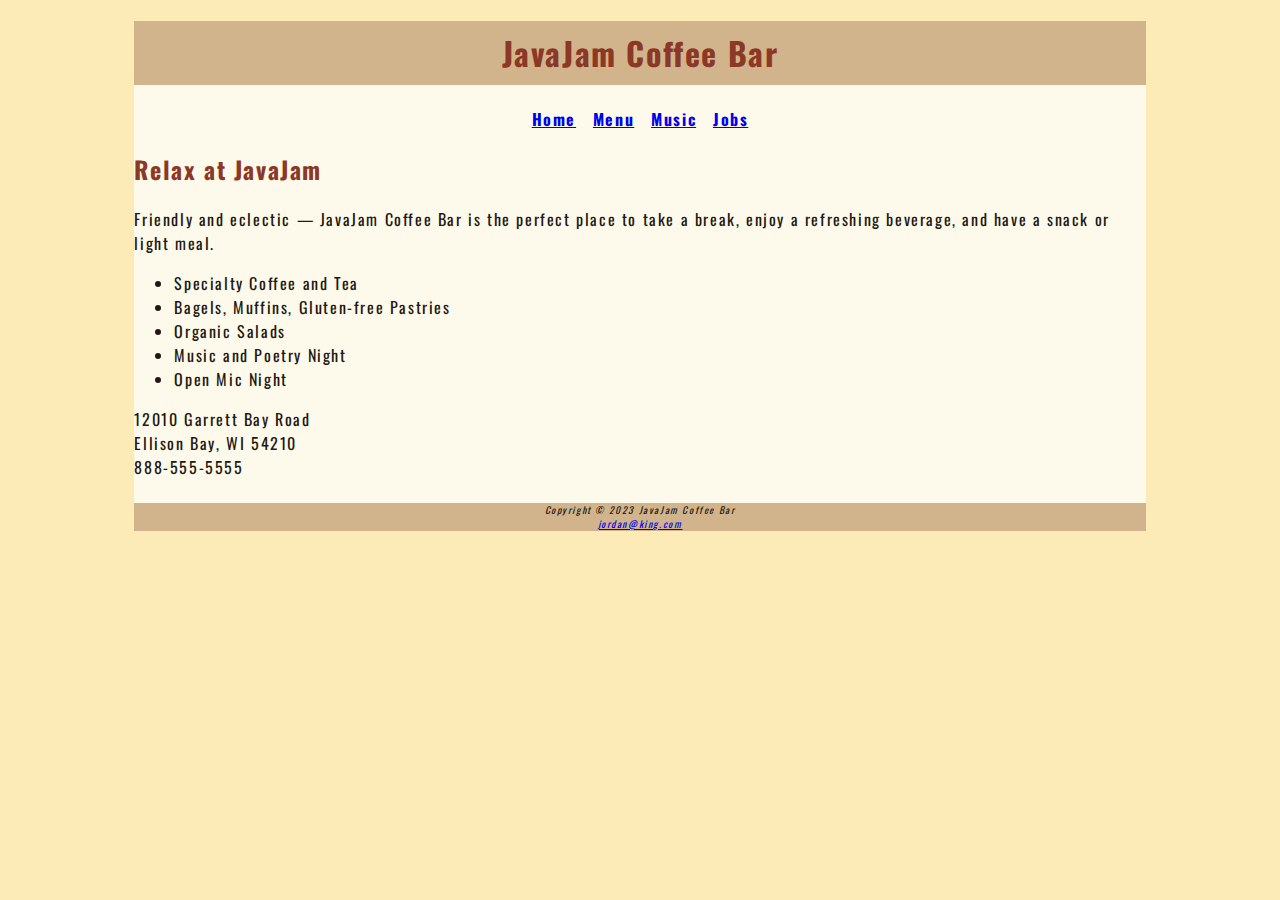
==== javajam/index.html @ 5244f1af "Initial Setup" ====
<!DOCTYPE html>
<html lang="en">
  <head>
    <meta charset="UTF-8" >
    <meta http-equiv="X-UA-Compatible" content="IE=edge">
    <meta name="viewport" content="width=device-width, initial-scale=1.0" >
    <title>Jordan King &mdash; JavaJam Coffee Bar</title>
    <meta name="description" content="JavaJam Coffee Bar Case Study" >
    <meta name="author" content="Jordan King" >
    <meta name="keywords" content="Homework, USU, Data Analytics and Information Systems">
    <link rel="stylesheet" href="javajam.css">
  </head>
  <body>
    <div id="wrapper">
    <main>
    <header>
      <h1>JavaJam Coffee Bar</h1>
    </header>
    <nav>
      <a href="index.html">Home</a> &nbsp;
      <a href="menu.html">Menu</a> &nbsp;
      <a href="music.html">Music</a> &nbsp;
      <a href="jobs.html">Jobs</a>
    </nav>
    
      <h2>Relax at JavaJam</h2>
      <p>
        Friendly and eclectic &mdash; JavaJam Coffee Bar is the perfect place to
        take a break, enjoy a refreshing beverage, and have a snack or light
        meal.
      </p>
      <ul>
        <li>Specialty Coffee and Tea</li>
        <li>Bagels, Muffins, Gluten-free Pastries</li>
        <li>Organic Salads</li>
        <li>Music and Poetry Night</li>
        <li>Open Mic Night</li>
      </ul>
      <div>
        12010 Garrett Bay Road <br>
        Ellison Bay, WI 54210 <br>
        888-555-5555 <br><br>
      </div>
    </main>
    <footer>
      Copyright &copy; 2023 JavaJam Coffee Bar
      <br>
      <a href="mailto:jordan@king.com">jordan@king.com</a>
    </footer>
    </div>
  </body>
</html>
---- javajam/javajam.css ----
@import url('https://fonts.googleapis.com/css2?family=Oswald&display=swap');


body {
    background-color: #fcebb6;
    color: #221811;
    font-family: 'Oswald', 'Arial', sans-serif;
    letter-spacing: .1em;
    /* border:solid #CCCCCC; */
}

main{
    background-color: #fefaeb;
}

header{
    background-color: #D2b48c;
    color: #8c3826;
    text-align: center;
}

nav{
    text-align: center;
    font-weight: bold;
}

h1{
    line-height: 200%;
}

h2{
    color: #8c3826;
}

footer{
    background-color: #d2b48c;
    text-align: center;
    font-size: .60em;
    font-style: italic;
}

#wrapper{
    width:80%;
    background-color: #fefaeb;
    margin-left:auto;
    margin-right:auto;
}
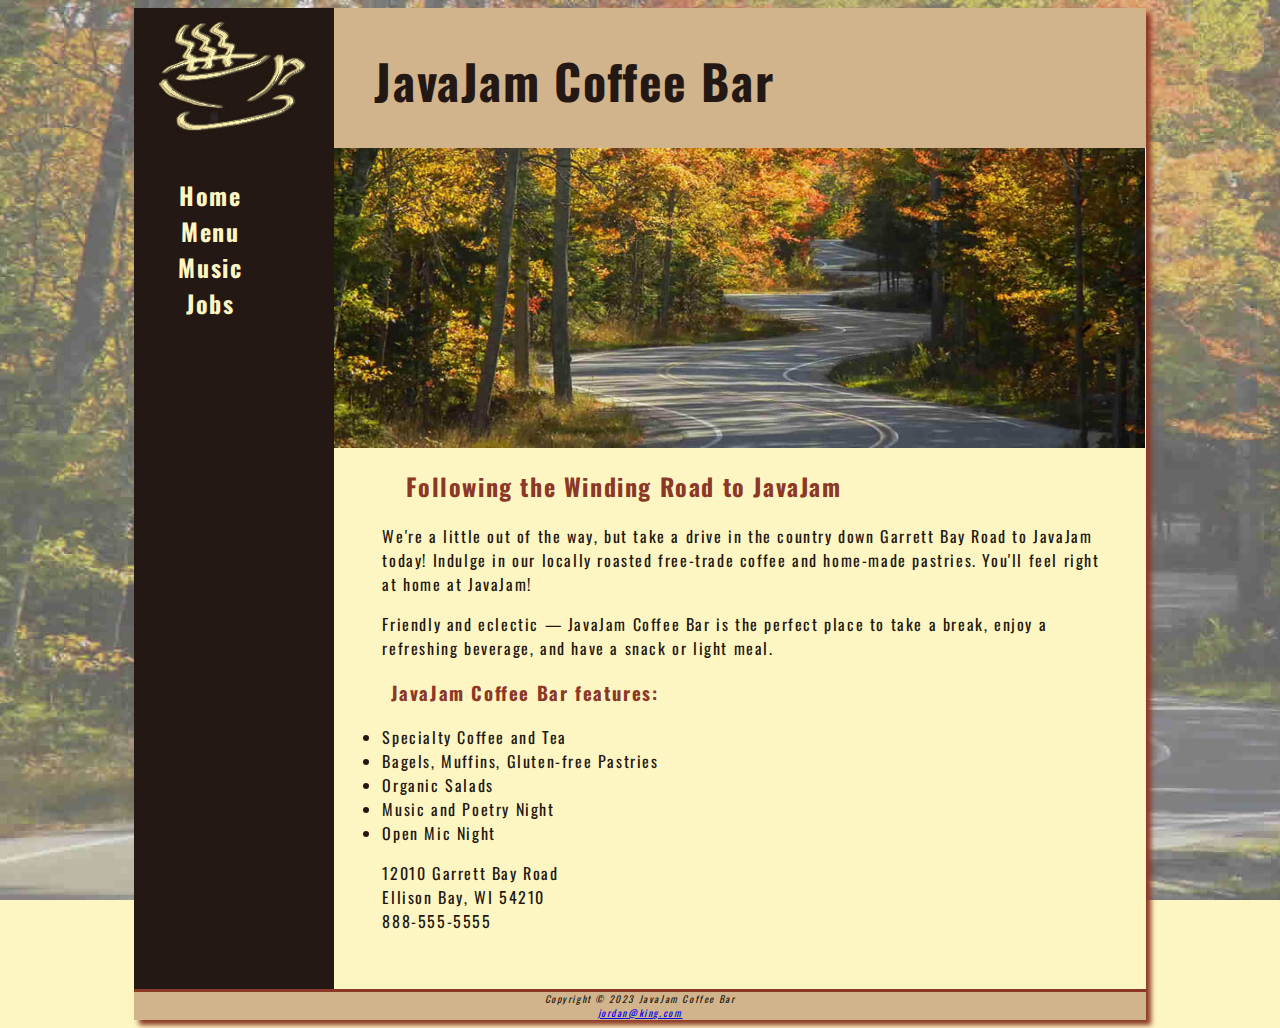
==== commit 0c6fe155: "Assignment 6" ====
--- a/javajam/index.html
+++ b/javajam/index.html
@@ -9,44 +9,55 @@
     <meta name="author" content="Jordan King" >
     <meta name="keywords" content="Homework, USU, Data Analytics and Information Systems">
     <link rel="stylesheet" href="javajam.css">
+    <link rel="shortcut icon" href="favicon.ico">
   </head>
   <body>
     <div id="wrapper">
-    <main>
-    <header>
-      <h1>JavaJam Coffee Bar</h1>
-    </header>
-    <nav>
-      <a href="index.html">Home</a> &nbsp;
-      <a href="menu.html">Menu</a> &nbsp;
-      <a href="music.html">Music</a> &nbsp;
-      <a href="jobs.html">Jobs</a>
-    </nav>
-    
-      <h2>Relax at JavaJam</h2>
-      <p>
-        Friendly and eclectic &mdash; JavaJam Coffee Bar is the perfect place to
-        take a break, enjoy a refreshing beverage, and have a snack or light
-        meal.
-      </p>
-      <ul>
-        <li>Specialty Coffee and Tea</li>
-        <li>Bagels, Muffins, Gluten-free Pastries</li>
-        <li>Organic Salads</li>
-        <li>Music and Poetry Night</li>
-        <li>Open Mic Night</li>
-      </ul>
-      <div>
-        12010 Garrett Bay Road <br>
-        Ellison Bay, WI 54210 <br>
-        888-555-5555 <br><br>
-      </div>
-    </main>
-    <footer>
-      Copyright &copy; 2023 JavaJam Coffee Bar
-      <br>
-      <a href="mailto:jordan@king.com">jordan@king.com</a>
-    </footer>
+      <header>
+        <h1><a href="index.html">JavaJam Coffee Bar</a></h1>
+      </header>
+      <nav id="leftnav">
+        <ul>
+          <li><a href="index.html">Home</a></li>
+          <li><a href="menu.html">Menu</a></li>
+          <li><a href="music.html">Music</a></li>
+          <li><a href="jobs.html">Jobs</a></li>
+        </ul>
+      </nav>
+      <main>
+        <div id="homehero">
+        </div>
+        <h2>Following the Winding Road to JavaJam</h2>
+        <p>
+          We're a little out of the way, but take a drive in the country down Garrett Bay Road to JavaJam today! 
+          Indulge in our locally roasted free-trade coffee and home-made pastries. You'll feel right at home at JavaJam!
+        </p>
+        <p>
+          Friendly and eclectic &mdash; JavaJam Coffee Bar is the perfect place to
+          take a break, enjoy a refreshing beverage, and have a snack or light
+          meal.
+        </p>
+        <h3>
+          JavaJam Coffee Bar features:
+        </h3>
+        <ul>
+          <li>Specialty Coffee and Tea</li>
+          <li>Bagels, Muffins, Gluten-free Pastries</li>
+          <li>Organic Salads</li>
+          <li>Music and Poetry Night</li>
+          <li>Open Mic Night</li>
+        </ul>
+        <div>
+          12010 Garrett Bay Road <br>
+          Ellison Bay, WI 54210 <br>
+          888-555-5555 <br><br>
+        </div>
+      </main>
+      <footer>
+        Copyright &copy; 2023 JavaJam Coffee Bar
+        <br>
+        <a href="mailto:jordan@king.com">jordan@king.com</a>
+      </footer>
     </div>
   </body>
 </html>
--- a/javajam/javajam.css
+++ b/javajam/javajam.css
@@ -2,34 +2,109 @@
 
 
 body {
-    background-color: #fcebb6;
+    background-color: #FEF6C2;
     color: #221811;
     font-family: 'Oswald', 'Arial', sans-serif;
     letter-spacing: .1em;
+    background-image: url(images/fadedroad50.jpg);
+    background-attachment: fixed;
+    background-size: cover;
+
     /* border:solid #CCCCCC; */
 }
 
 main{
-    background-color: #fefaeb;
+    background-color: #fef6C2;
+    padding: 0 0 2em 0;
+    margin-left: 200px;
+    overflow: auto;
 }
 
 header{
     background-color: #D2b48c;
-    color: #8c3826;
-    text-align: center;
+    background-image: url(images/coffeelogo.jpg);
+    color: #231814;
+    padding: 5px 0 .02px 240px;
+    background-repeat: no-repeat;
 }
 
 nav{
     text-align: center;
     font-weight: bold;
+    font-size: 1.5em;
+    padding-top: 5px;
+    padding-bottom: 5px;
+    float: left;
+    width: 200px;
+}
+
+#leftnav ul{
+    list-style-type: none;
+    padding-left: 0;
+}
+
+nav a{
+    text-decoration: none;
 }
 
 h1{
-    line-height: 200%;
+    font-size: 3em;
+}
+
+p{
+
+    padding-left: 3em;
+    padding-right: 2em;
+
+}
+
+div{
+
+    padding-left: 3em;
+    padding-right: 2em;
+    
+}
+
+ul{
+
+    padding-left: 3em;
+    padding-right: 2em;
+    
+}
+
+dl{
+
+    padding-left: 3em;
+    padding-right: 2em;
+    
 }
 
 h2{
     color: #8c3826;
+    padding-left: 3em;
+    padding-right: 2em;
+}
+
+h3{
+    color: #8c3826;
+    padding-left: 3em;
+    padding-right: 2em;
+}
+
+dt{
+    color: #8c3826;
+}
+
+h4{
+    background-color: #d2b48c;
+    font-size: 1.2em;
+    padding-left: 3em;
+    padding-right: 2em;
+    padding-bottom: 0;
+    text-transform: uppercase;
+    border-bottom: solid #231814;
+    clear: left;
+
 }
 
 footer{
@@ -37,11 +112,91 @@
     text-align: center;
     font-size: .60em;
     font-style: italic;
+    padding: 1 em;
+    border-top: solid #8c3826;
 }
 
 #wrapper{
     width:80%;
-    background-color: #fefaeb;
+    background-color: #231814;
     margin-left:auto;
     margin-right:auto;
+    min-width: 900px;
+    max-width: 1280px;
+    box-shadow: 5px 5px 5px #8c3826;
+    padding: 0;
+}
+
+.details{
+    padding: 0 20%;
+    overflow: auto;
+}
+
+img {
+    border-style: none;
+    max-width: 100%;
+    height: auto;}
+   
+
+#homehero{
+    background-image: url(images/hero.jpg);
+    background-size: 100% 100%;
+    background-repeat: no-repeat;
+    height: 300px;
+}
+
+#heromugs{
+    background-image: url(images/heromugs.jpg);
+    background-size: 100% 100%;
+    background-repeat: no-repeat;
+    height: 300px;
+}
+
+#heroguitar{
+    background-image: url(images/heroguitar.jpg);
+    background-size: 100% 100%;
+    background-repeat: no-repeat;
+    height: 300px;
+}
+
+*{
+    box-sizing: border-box;
+}
+
+nav a:link{
+    color: #FEF6C2;
+}
+nav a:visited{
+    color: #d2b48c;
+}
+
+nav a:hover{
+    color: #CC9933;
+}
+
+.floatleft{
+    float: left;
+    padding: 0 2em 2em 0
+}
+
+.onethird{
+    float: left;
+    width: 33%;
+}
+
+header a{
+    text-decoration: none;
+
+}
+
+header a:link{
+    color: #231814;
+}
+
+header a:visited{
+    color: #231814;
+}
+
+header a:hover{
+    color: #FEF6C2
 }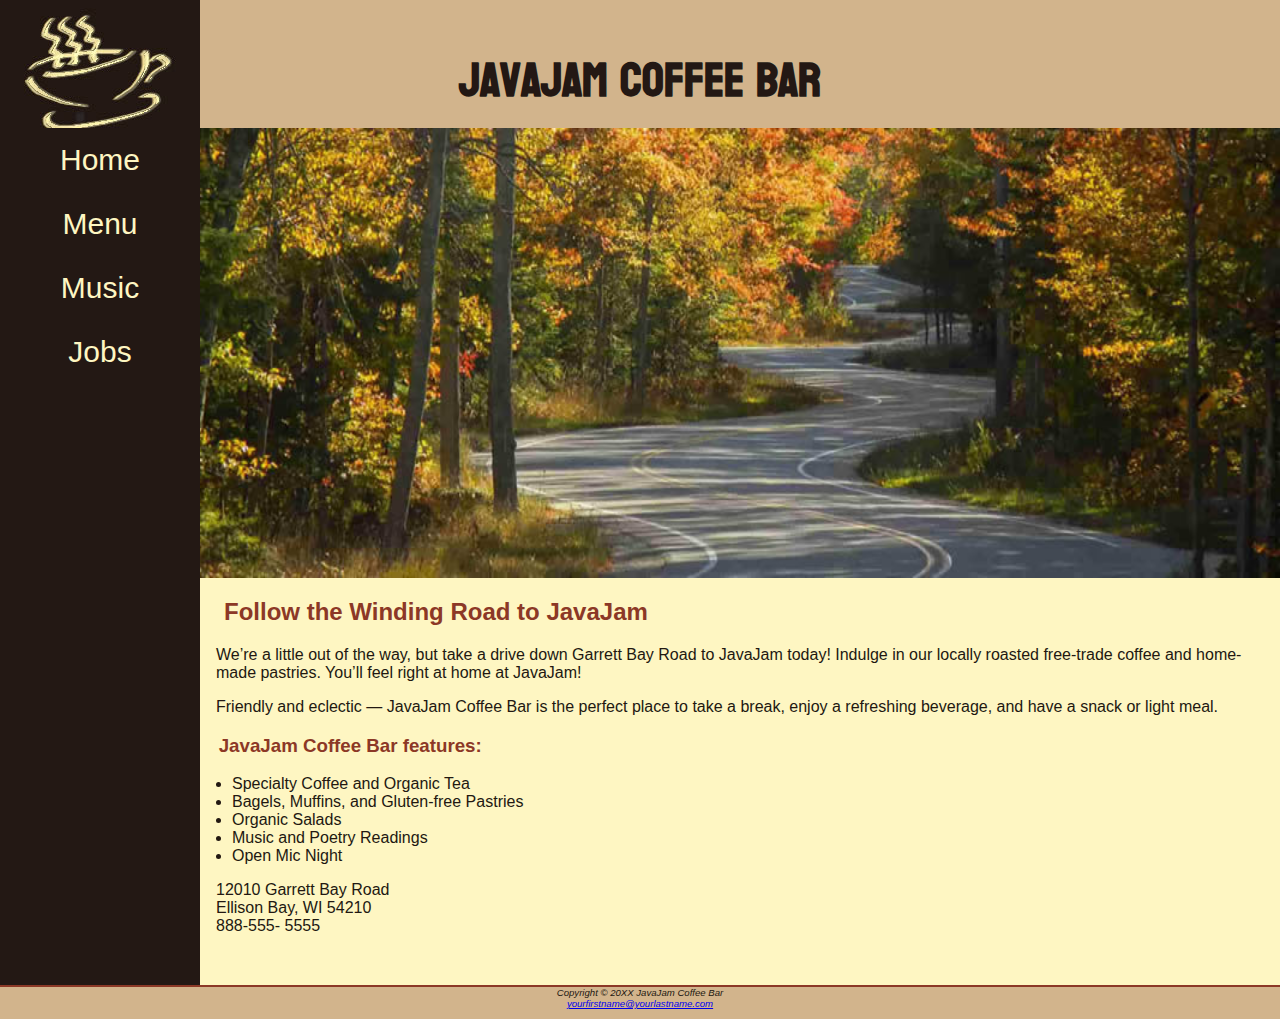
==== commit eba9a5f5: "Updated to class notes" ====
--- a/javajam/index.html
+++ b/javajam/index.html
@@ -1,63 +1,62 @@
 <!DOCTYPE html>
 <html lang="en">
-  <head>
-    <meta charset="UTF-8" >
-    <meta http-equiv="X-UA-Compatible" content="IE=edge">
-    <meta name="viewport" content="width=device-width, initial-scale=1.0" >
-    <title>Jordan King &mdash; JavaJam Coffee Bar</title>
-    <meta name="description" content="JavaJam Coffee Bar Case Study" >
-    <meta name="author" content="Jordan King" >
-    <meta name="keywords" content="Homework, USU, Data Analytics and Information Systems">
-    <link rel="stylesheet" href="javajam.css">
-    <link rel="shortcut icon" href="favicon.ico">
-  </head>
-  <body>
-    <div id="wrapper">
-      <header>
-        <h1><a href="index.html">JavaJam Coffee Bar</a></h1>
-      </header>
-      <nav id="leftnav">
-        <ul>
-          <li><a href="index.html">Home</a></li>
-          <li><a href="menu.html">Menu</a></li>
-          <li><a href="music.html">Music</a></li>
-          <li><a href="jobs.html">Jobs</a></li>
-        </ul>
-      </nav>
-      <main>
-        <div id="homehero">
-        </div>
-        <h2>Following the Winding Road to JavaJam</h2>
-        <p>
-          We're a little out of the way, but take a drive in the country down Garrett Bay Road to JavaJam today! 
-          Indulge in our locally roasted free-trade coffee and home-made pastries. You'll feel right at home at JavaJam!
-        </p>
-        <p>
-          Friendly and eclectic &mdash; JavaJam Coffee Bar is the perfect place to
-          take a break, enjoy a refreshing beverage, and have a snack or light
-          meal.
-        </p>
-        <h3>
-          JavaJam Coffee Bar features:
-        </h3>
-        <ul>
-          <li>Specialty Coffee and Tea</li>
-          <li>Bagels, Muffins, Gluten-free Pastries</li>
-          <li>Organic Salads</li>
-          <li>Music and Poetry Night</li>
-          <li>Open Mic Night</li>
-        </ul>
-        <div>
-          12010 Garrett Bay Road <br>
-          Ellison Bay, WI 54210 <br>
-          888-555-5555 <br><br>
-        </div>
-      </main>
-      <footer>
-        Copyright &copy; 2023 JavaJam Coffee Bar
-        <br>
-        <a href="mailto:jordan@king.com">jordan@king.com</a>
-      </footer>
-    </div>
-  </body>
-</html>
+
+<head>
+  <meta charset="UTF-8">
+  <meta http-equiv="X-UA-Compatible" content="IE=edge">
+  <meta name="viewport" content="width=device-width, initial-scale=1.0">
+  <title>Your Name &mdash; JavaJam Coffee House</title>
+  <meta name="description" content="JavaJam Coffee Bar Case Study">
+  <meta name="author" content="Your Name">
+  <meta name="keywords" content="Homework, Data Analytics and Information Systems">
+
+  <link href="javajam.css" rel="stylesheet">
+
+  <link rel="shortcut icon" href="favicon.ico">
+</head>
+
+<body>
+  <div id="wrapper">
+    <header>
+      <h1><a href="index.html">JavaJam Coffee Bar</a></h1>
+    </header>
+    <nav>
+      <ul>
+        <li><a href="index.html">Home</a></li>
+        <li><a href="menu.html">Menu</a></li>
+        <li><a href="music.html">Music</a></li>
+        <li><a href="jobs.html">Jobs</a></li>
+      </ul>
+    </nav>
+    <main>
+      <div id="homehero">
+      </div>
+      <h2>Follow the Winding Road to JavaJam</h2>
+      <p>We&#8217;re a little out of the way, but take a drive down Garrett Bay Road to JavaJam
+        today! Indulge in our locally roasted free-trade coffee and home-made pastries. You’ll
+        feel right at home at JavaJam!</p>
+      <p>Friendly and eclectic &mdash; JavaJam Coffee Bar is the perfect place to take a break,
+        enjoy a refreshing beverage, and have a snack or light meal.</p>
+      <h3>JavaJam Coffee Bar features:</h3>
+      <ul>
+        <li>Specialty Coffee and Organic Tea</li>
+        <li>Bagels, Muffins, and Gluten-free Pastries</li>
+        <li>Organic Salads</li>
+        <li>Music and Poetry Readings</li>
+        <li>Open Mic Night</li>
+      </ul>
+      <div>
+        12010 Garrett Bay Road<br>
+        Ellison Bay, WI 54210<br>
+        <a id="mobile" href="tel:888-555-5555">888-555-5555</a><span id="desktop">888-555-
+          5555</span><br><br>
+      </div>
+    </main>
+    <footer>
+      Copyright &copy; 20XX JavaJam Coffee Bar<br>
+      <a href="mailto:yourfirstname@yourlastname.com">yourfirstname@yourlastname.com</a>
+    </footer>
+  </div>
+</body>
+
+</html>--- a/javajam/javajam.css
+++ b/javajam/javajam.css
@@ -1,202 +1,322 @@
-@import url('https://fonts.googleapis.com/css2?family=Oswald&display=swap');
-
-
+@import url('https://fonts.googleapis.com/css2?family=Bayon&display=swap');
+
+* {
+	box-sizing: border-box;
+}
+
+/* Configure Small Layout */
 body {
-    background-color: #FEF6C2;
-    color: #221811;
-    font-family: 'Oswald', 'Arial', sans-serif;
-    letter-spacing: .1em;
-    background-image: url(images/fadedroad50.jpg);
-    background-attachment: fixed;
-    background-size: cover;
-
-    /* border:solid #CCCCCC; */
-}
-
-main{
-    background-color: #fef6C2;
-    padding: 0 0 2em 0;
-    margin-left: 200px;
-    overflow: auto;
-}
-
-header{
-    background-color: #D2b48c;
-    background-image: url(images/coffeelogo.jpg);
-    color: #231814;
-    padding: 5px 0 .02px 240px;
-    background-repeat: no-repeat;
-}
-
-nav{
-    text-align: center;
-    font-weight: bold;
-    font-size: 1.5em;
-    padding-top: 5px;
-    padding-bottom: 5px;
-    float: left;
-    width: 200px;
-}
-
-#leftnav ul{
-    list-style-type: none;
-    padding-left: 0;
-}
-
-nav a{
-    text-decoration: none;
-}
-
-h1{
-    font-size: 3em;
-}
-
-p{
-
-    padding-left: 3em;
-    padding-right: 2em;
-
-}
-
-div{
-
-    padding-left: 3em;
-    padding-right: 2em;
-    
-}
-
-ul{
-
-    padding-left: 3em;
-    padding-right: 2em;
-    
-}
-
-dl{
-
-    padding-left: 3em;
-    padding-right: 2em;
-    
-}
-
-h2{
-    color: #8c3826;
-    padding-left: 3em;
-    padding-right: 2em;
-}
-
-h3{
-    color: #8c3826;
-    padding-left: 3em;
-    padding-right: 2em;
-}
-
-dt{
-    color: #8c3826;
-}
-
-h4{
-    background-color: #d2b48c;
-    font-size: 1.2em;
-    padding-left: 3em;
-    padding-right: 2em;
-    padding-bottom: 0;
-    text-transform: uppercase;
-    border-bottom: solid #231814;
-    clear: left;
-
-}
-
-footer{
-    background-color: #d2b48c;
-    text-align: center;
-    font-size: .60em;
-    font-style: italic;
-    padding: 1 em;
-    border-top: solid #8c3826;
-}
-
-#wrapper{
-    width:80%;
-    background-color: #231814;
-    margin-left:auto;
-    margin-right:auto;
-    min-width: 900px;
-    max-width: 1280px;
-    box-shadow: 5px 5px 5px #8c3826;
-    padding: 0;
-}
-
-.details{
-    padding: 0 20%;
-    overflow: auto;
+	background-color: #D2B48C;
+	color: #221811;
+	font-family: Tahoma, Arial, sans-serif;
+	margin: 0;
+}
+
+#wrapper {
+	background-color: #231814;
+	padding: 0;
+}
+
+header {
+	background-color: #D2B48C;
+	background-image: url(images/cup.jpg);
+	background-repeat: no-repeat;
+	color: #231814;
+	height: 128px;
+	padding-left: 105px;
+	padding-top: 5px;
+	padding-bottom: 5px;
+}
+
+header a {
+	text-decoration: none;
+}
+
+header a:link {
+	color: #231814;
+}
+
+header a:visited {
+	color: #231814;
+}
+
+header a:hover {
+	color: #FEF6C2;
+}
+
+h1 {
+	font-size: 2em;
+	font-family: 'Bayon', sans-serif;
+}
+
+h2 {
+	color: #8C3826;
+}
+
+h3,
+dt {
+	color: #8C3826;
+}
+
+h4 {
+	background-color: #D2B48C;
+	font-size: 1.2em;
+	padding-left: .5em;
+	padding-bottom: 0;
+	text-transform: uppercase;
+	border-bottom: 1px solid #221811;
+	clear: left;
+}
+
+nav {
+	text-align: center;
+	font-size: 1.5em;
+}
+
+nav a {
+	text-decoration: none;
+}
+
+nav a:link {
+	color: #FEF6C2;
+}
+
+nav a:visited {
+	color: #D2B48C;
+}
+
+nav a:hover {
+	color: #CC9933;
+}
+
+nav ul {
+	display: flex;
+	flex-direction: column;
+	font-size: 1.25em;
+	list-style-type: none;
+	margin: 0;
+	padding: 0;
+}
+
+nav li {
+	border-bottom: 1px solid #FEF6C2;
+	padding: .5em 1em;
+	width: 100%;
+}
+
+main {
+	background-color: #FEF6C2;
+	display: block;
+	padding: 0 0 2em 0;
+}
+
+h2,
+h3,
+h4,
+p,
+div,
+ul,
+dl {
+	padding-left: 1em;
+	padding-right: 1em;
+}
+
+main ul {
+	padding-left: 2em;
+}
+
+.details {
+	padding-left: 20%;
+	padding-right: 20%;
+	overflow: auto;
 }
 
 img {
-    border-style: none;
-    max-width: 100%;
-    height: auto;}
-   
-
-#homehero{
-    background-image: url(images/hero.jpg);
-    background-size: 100% 100%;
-    background-repeat: no-repeat;
-    height: 300px;
-}
-
-#heromugs{
-    background-image: url(images/heromugs.jpg);
-    background-size: 100% 100%;
-    background-repeat: no-repeat;
-    height: 300px;
-}
-
-#heroguitar{
-    background-image: url(images/heroguitar.jpg);
-    background-size: 100% 100%;
-    background-repeat: no-repeat;
-    height: 300px;
-}
-
-*{
-    box-sizing: border-box;
-}
-
-nav a:link{
-    color: #FEF6C2;
-}
-nav a:visited{
-    color: #d2b48c;
-}
-
-nav a:hover{
-    color: #CC9933;
-}
-
-.floatleft{
-    float: left;
-    padding: 0 2em 2em 0
-}
-
-.onethird{
-    float: left;
-    width: 33%;
-}
-
-header a{
-    text-decoration: none;
-
-}
-
-header a:link{
-    color: #231814;
-}
-
-header a:visited{
-    color: #231814;
-}
-
-header a:hover{
-    color: #FEF6C2
+	border-style: none;
+	max-width: 100%;
+	height: auto;
+}
+
+#homehero {
+	height: 300px;
+	background-image: url(images/road.jpg);
+	background-repeat: no-repeat;
+	background-size: 100% 100%;
+}
+
+#heromugs {
+	height: 300px;
+	background-image: url(images/threemugs.jpg);
+	background-repeat: no-repeat;
+	background-size: 100% 100%;
+}
+
+#heroguitar {
+	height: 300px;
+	background-image: url(images/guitar.jpg);
+	background-repeat: no-repeat;
+	background-size: 100% 100%;
+}
+
+#herojobs {
+	height: 300px;
+	background-image: url(images/coffeecup.jpg);
+	background-repeat: no-repeat;
+	background-size: 100% 100%;
+}
+
+#mobile {
+	display: inline;
+}
+
+#desktop {
+	display: none;
+}
+
+footer {
+	background-color: #D2B48C;
+	font-size: .60em;
+	font-style: italic;
+	text-align: center;
+	padding-bottom: 1em;
+	border-top: 2px solid #8C3826;
+}
+
+table {
+	margin: auto;
+	width: 90%;
+	border-spacing: 0;
+}
+
+th,
+td {
+	padding: 10px;
+}
+
+tr:nth-of-type(odd) {
+	background-color: #D2B48E;
+}
+
+form {
+	display: flex;
+	flex-direction: column;
+	padding-left: 1em;
+	width: 80%;
+}
+
+input,
+textarea {
+	margin-bottom: .5em;
+}
+
+/* Configure Medium Layout */
+@media (min-width: 600px) {
+	header {
+		padding-left: 0;
+		text-align: center;
+	}
+
+	h1 {
+		font-size: 3em;
+	}
+
+	nav ul {
+		flex-flow: row nowrap;
+		justify-content: space-around;
+	}
+
+	nav li {
+		border-bottom: none;
+	}
+
+	#homehero {
+		background-image: url(images/hero.jpg);
+		height: 50vh;
+	}
+
+	#heromugs {
+		background-image: url(images/heromugs.jpg);
+	}
+
+	#heroguitar {
+		background-image: url(images/heroguitar.jpg);
+	}
+
+	#flow {
+		display: flex;
+		flex-direction: row;
+	}
+
+	#mobile {
+		display: none;
+	}
+
+	#desktop {
+		display: inline;
+	}
+
+	.details {
+		display: flex;
+		flex-direction: row;
+	}
+
+	h4 {
+		margin-left: 10%;
+		margin-right: 10%;
+	}
+
+	form {
+		width: 40%;
+		display: grid;
+		grid-gap: 1em;
+		gap: 1em;
+		grid-template-columns: 6em 1fr;
+	}
+
+	input[type="submit"] {
+		grid-column: 2 / 3;
+		width: 9em;
+	}
+
+	#herojobs {
+		background-image: url(images/herojobs.jpg)
+	}
+}
+
+/* Configure Large Layout */
+@media (min-width: 1024px) {
+	@supports (display: grid) {
+		header {
+			grid-area: header;
+		}
+
+		nav {
+			grid-area: nav;
+		}
+
+		main {
+			grid-area: main;
+		}
+
+		footer {
+			grid-area: footer;
+		}
+
+		#wrapper {
+			display: grid;
+			grid-template:
+				"header header"
+				"nav    main"
+				"footer footer"
+				/ 200px;
+		}
+
+		nav ul {
+			flex-direction: column;
+		}
+
+		header {
+			background-image: url(images/coffeelogo.jpg);
+		}
+	}
 }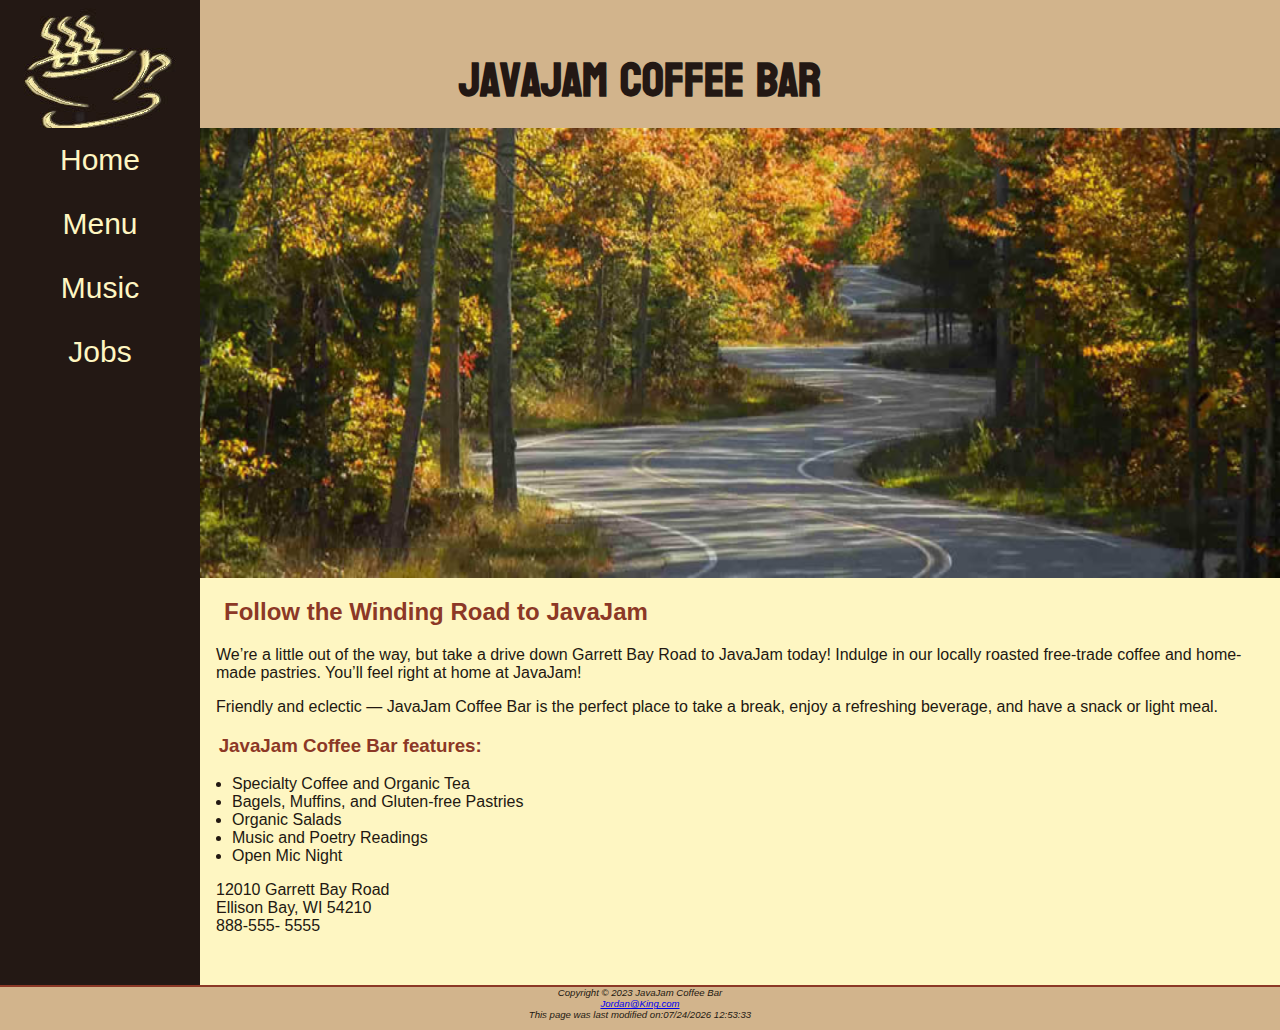
==== commit 855647ce: "Assignment 9" ====
--- a/javajam/index.html
+++ b/javajam/index.html
@@ -5,9 +5,9 @@
   <meta charset="UTF-8">
   <meta http-equiv="X-UA-Compatible" content="IE=edge">
   <meta name="viewport" content="width=device-width, initial-scale=1.0">
-  <title>Your Name &mdash; JavaJam Coffee House</title>
+  <title>Jordan King &mdash; JavaJam Coffee House</title>
   <meta name="description" content="JavaJam Coffee Bar Case Study">
-  <meta name="author" content="Your Name">
+  <meta name="author" content="Jordan King">
   <meta name="keywords" content="Homework, Data Analytics and Information Systems">
 
   <link href="javajam.css" rel="stylesheet">
@@ -53,8 +53,13 @@
       </div>
     </main>
     <footer>
-      Copyright &copy; 20XX JavaJam Coffee Bar<br>
-      <a href="mailto:yourfirstname@yourlastname.com">yourfirstname@yourlastname.com</a>
+      Copyright &copy; 2023 JavaJam Coffee Bar<br>
+      <a href="mailto:Jordan@King.com">Jordan@King.com</a>
+      <div>
+        <script>
+        document.write("This page was last modified on:" + document.lastModified)
+        </script>
+      </div>
     </footer>
   </div>
 </body>
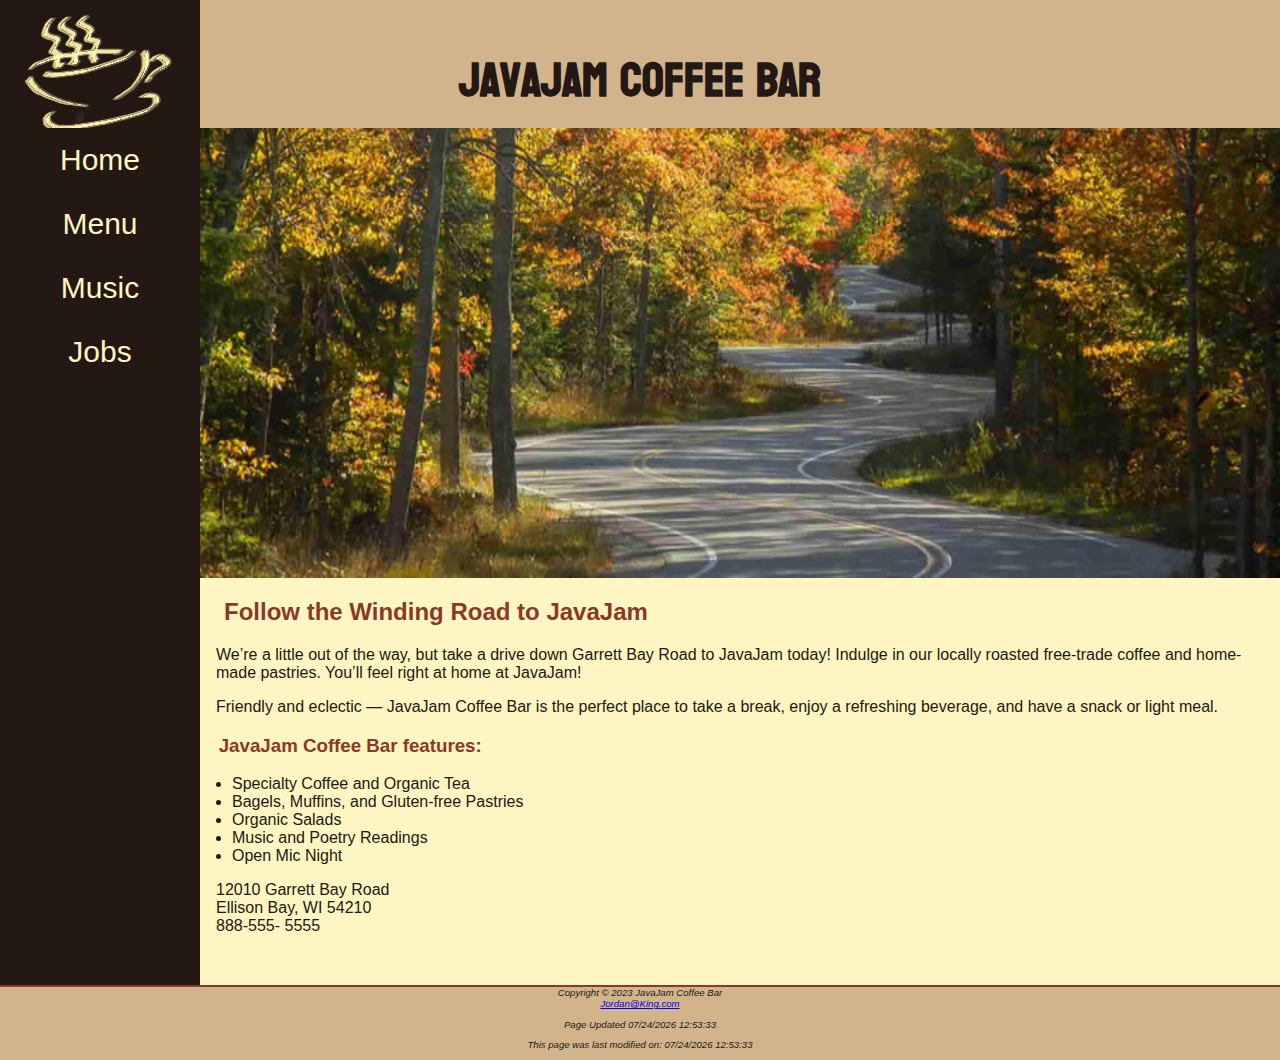
==== commit d9422c37: "Assignment 9" ====
--- a/javajam/index.html
+++ b/javajam/index.html
@@ -55,9 +55,11 @@
     <footer>
       Copyright &copy; 2023 JavaJam Coffee Bar<br>
       <a href="mailto:Jordan@King.com">Jordan@King.com</a>
+      <p id="dateupdate"></p>
+      <script src="js/dateupdate.js"></script>
       <div>
         <script>
-        document.write("This page was last modified on:" + document.lastModified)
+        document.write("This page was last modified on: " + document.lastModified)
         </script>
       </div>
     </footer>
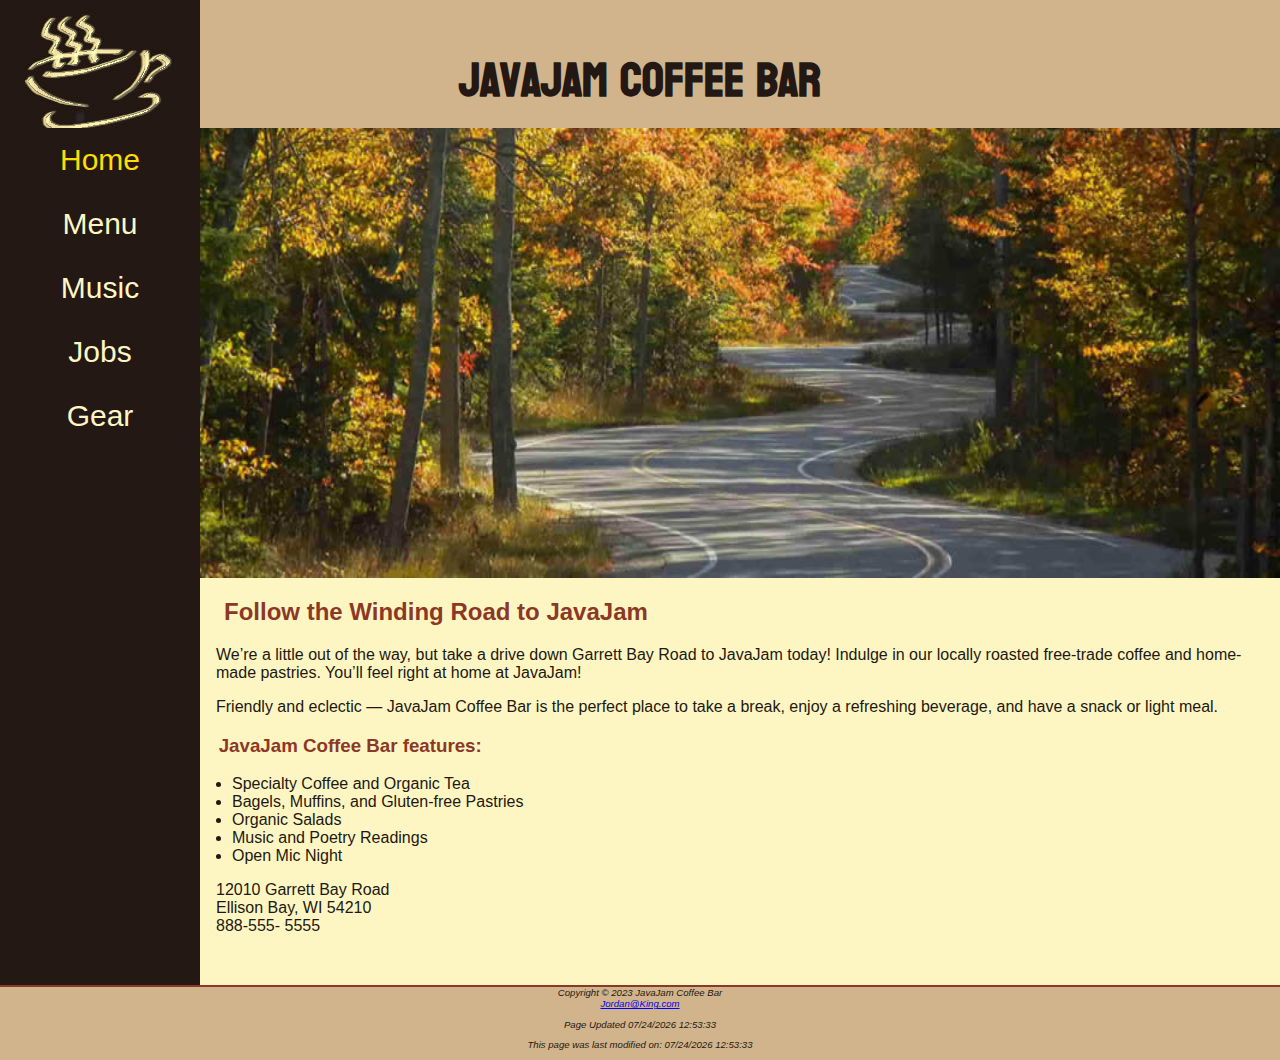
==== commit 66489b7a: "Assigment 10" ====
--- a/javajam/index.html
+++ b/javajam/index.html
@@ -22,10 +22,11 @@
     </header>
     <nav>
       <ul>
-        <li><a href="index.html">Home</a></li>
+        <li><a class="active" href="index.html">Home</a></li>
         <li><a href="menu.html">Menu</a></li>
         <li><a href="music.html">Music</a></li>
         <li><a href="jobs.html">Jobs</a></li>
+        <li><a href="gear.html">Gear</a></li>
       </ul>
     </nav>
     <main>
--- a/javajam/javajam.css
+++ b/javajam/javajam.css
@@ -90,18 +90,43 @@
 }
 
 nav ul {
-	display: flex;
-	flex-direction: column;
-	font-size: 1.25em;
-	list-style-type: none;
-	margin: 0;
-	padding: 0;
+
+    /* display: flex;
+
+    flex-direction: column; */
+
+    font-size: 1.25em;
+
+    list-style-type: none;
+
+    margin: 0;
+
+    padding: 0;
+
 }
 
 nav li {
-	border-bottom: 1px solid #FEF6C2;
-	padding: .5em 1em;
-	width: 100%;
+
+    border-bottom: 1px solid #FEF6C2;
+
+    /* padding: .5em 1em;
+
+    width: 100%; */
+
+}
+
+nav li a {
+
+    display: flex;
+
+    flex-direction: column;
+
+    padding: .5em 1em;
+
+}
+
+nav li .active{
+	color:#ffdd00;
 }
 
 main {
@@ -131,6 +156,18 @@
 	overflow: auto;
 }
 
+.item{
+	background-color: #FAF9F7;
+	margin: 1em;
+	padding: 1em;
+	overflow: auto;
+}
+
+.item img {
+	float: right;
+}
+
+
 img {
 	border-style: none;
 	max-width: 100%;
@@ -154,6 +191,13 @@
 #heroguitar {
 	height: 300px;
 	background-image: url(images/guitar.jpg);
+	background-repeat: no-repeat;
+	background-size: 100% 100%;
+}
+
+#herocouch{
+	height: 300px;
+	background-image: url(images/herocouch.jpg);
 	background-repeat: no-repeat;
 	background-size: 100% 100%;
 }
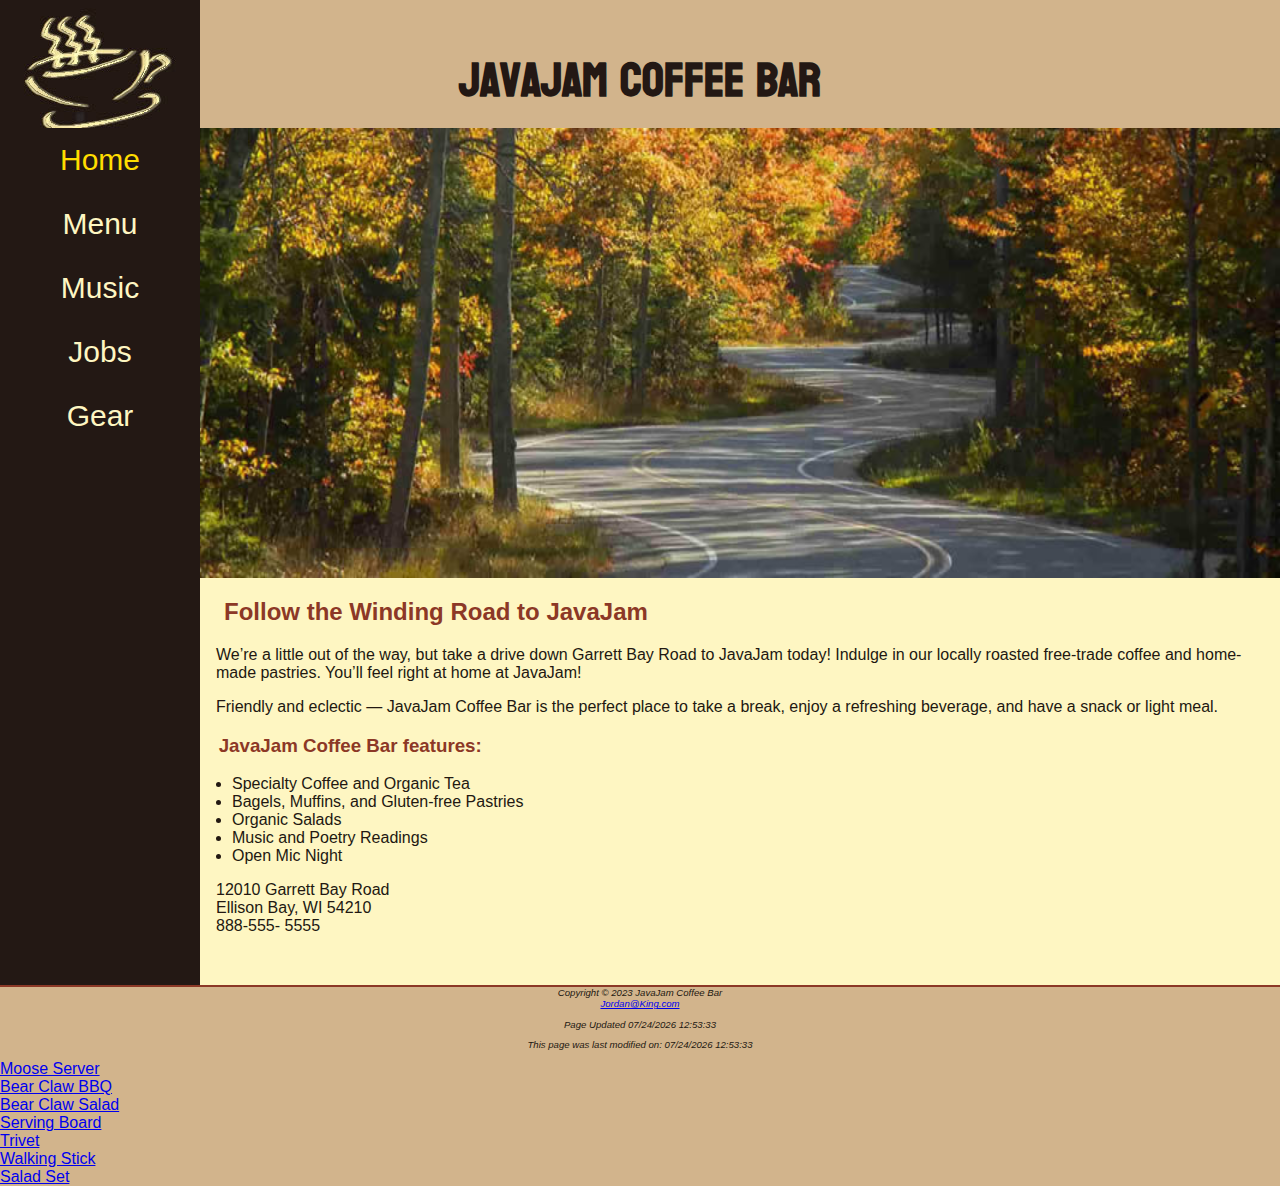
==== commit 602fd2e2: "Project Update" ====
--- a/javajam/index.html
+++ b/javajam/index.html
@@ -67,4 +67,12 @@
   </div>
 </body>
 
-</html>+</html>
+
+<a href="http://54.219.159.228:5000/inventory?sku=922566"><li>Moose Server</li></a>
+<a href="http://54.219.159.228:5000/inventory?sku=164388"><li>Bear Claw BBQ</li></a>
+<a href="http://54.219.159.228:5000/inventory?sku=399150"><li>Bear Claw Salad</li></a>
+<a href="http://54.219.159.228:5000/inventory?sku=987178"><li>Serving Board</li></a>
+<a href="http://54.219.159.228:5000/inventory?sku=671262"><li>Trivet</li></a>
+<a href="http://54.219.159.228:5000/inventory?sku=295591"><li>Walking Stick</li></a>
+<a href="http://54.219.159.228:5000/inventory?sku=580868"><li>Salad Set</li></a>